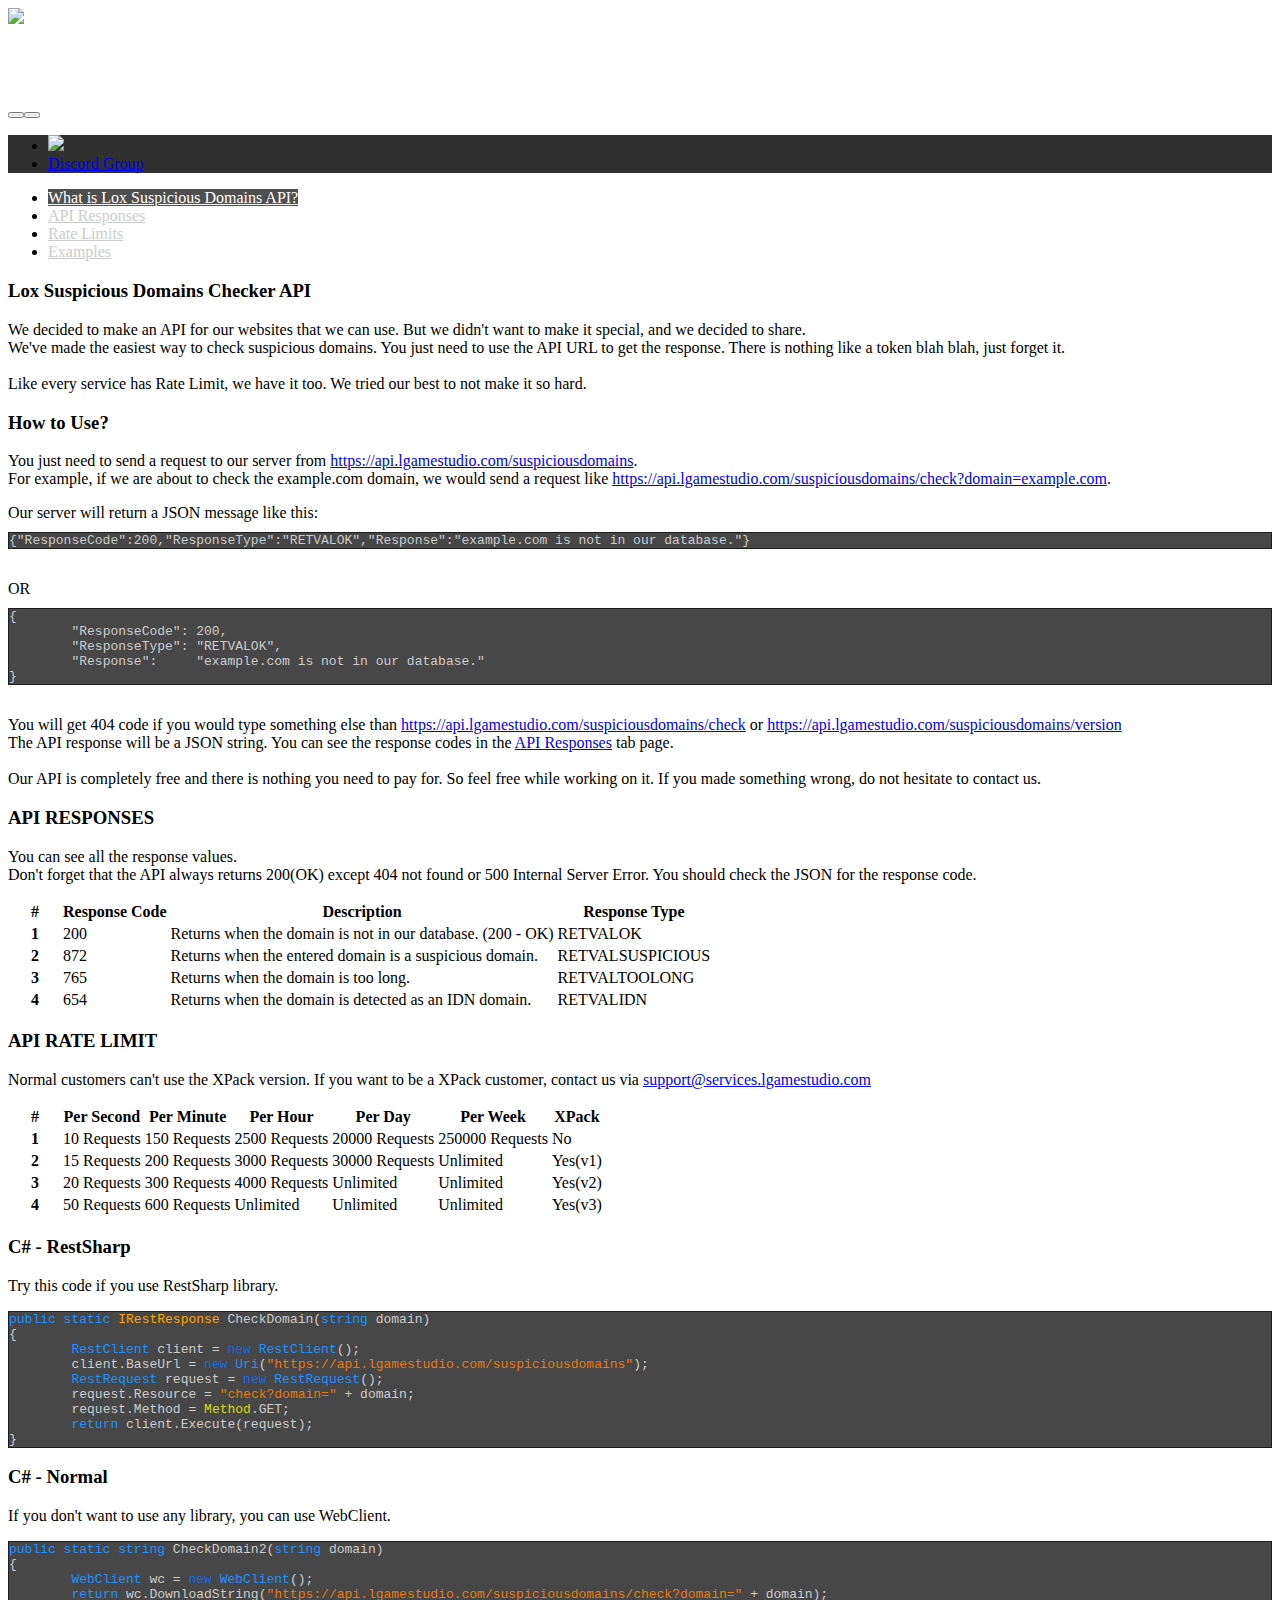
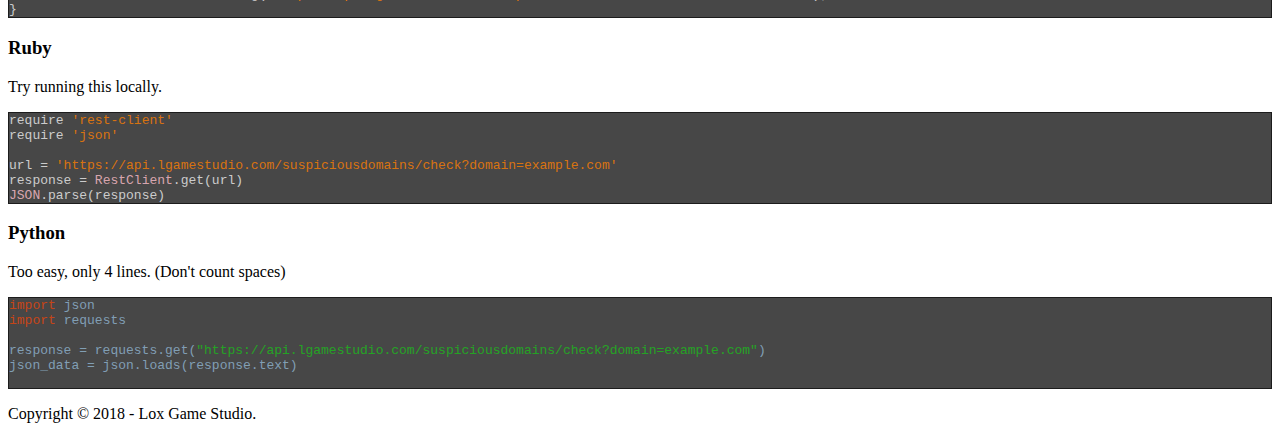
==== apis/suspiciousdomainchecker/index.html @ 8ae9bf9d "Add files via upload" ====
<!DOCTYPE html>
<html>
	<head>
		<title>Lox Game Studio</title>
		<meta charset="utf-16"/>
		<meta http-equiv="Content-Type" content="text/html; charset=utf-16">
		<meta name="viewport" content="width=device-width, initial-scale=1">

		<meta name="description" content="Need help? We are looking forward to helping you.">
		<meta name="keywords" content="Lox Security Bot, Lox Game Studio, Bot, Discord Bot, bot, discord bot, lox bot, Lox Bot, Lox Discord Bots, lox discord bots">
		<meta property="og:title" content="Lox Game Studio" />
		<meta property="og:description" content="Need help? We are looking forward to helping you." />
		<meta property="og:image" content="https://static.lgamestudio.com/loxbotpages.png" />
		<meta property="og:url" content="https://support.lgamestudio.com/bots/492021132938182658" />

		<link rel="icon" href="https://static.lgamestudio.com/general/favicon.ico" type="image/x-icon"/>
		<link href="https://static.lgamestudio.com/general/css/bootstrap.min.css" rel="stylesheet">
		<link href="https://static.lgamestudio.com/general/css/style.css" rel="stylesheet">
		<link href="./style/custom.css" rel="stylesheet">
		<link rel='stylesheet' href='https://cdnjs.cloudflare.com/ajax/libs/bootstrap-select/1.6.2/css/bootstrap-select.min.css'>
		<link rel='stylesheet' href='https://cdnjs.cloudflare.com/ajax/libs/flag-icon-css/0.8.2/css/flag-icon.min.css'>
	</head>
	<body>
		<div class="loader" id="lxloader"><div class="loader-container"></div><img class="loader-img" src="https://static.lgamestudio.com/general/img/loxx.png"/><div class="lds-default"><div></div><div></div><div></div><div></div><div></div><div></div><div></div><div></div><div></div><div></div><div></div><div></div></div></div>
		<div class="lnotifier-container" id="ilnotifier-container"><div class="lnotifier" id="ilnotifier"><h1 class="title" id="lxititle"></h1></br><p class="message" id="lximessage"></p></br><div class="lbuttons"><button class="lbtn lbtnCancel" id="ilbtn-cancel"></button><button class="lbtn lbtnOk" id="ilbtn-ok"></button></div></div></div>
		<div class="site-container" id="isite-container">
			<header>
				<div class="menu">
					<ul>
						<li class=""><img border="0" onclick="location.href = 'https://www.lgamestudio.com';" src="https://static.lgamestudio.com/general/img/loxgamestudio.png"/></li>
						<li class="col-lg-2 col-xs-2"><a href="https://discord.gg/nJdmnK6" target="_blank">Discord Group</a></li>
					</ul>
				</div>
			</header>
			<div class="container-fluid">
				<div class="lxcontainer-fluid-padder">
				<ul class="nav nav-tabs unselectable">
					<li class="active">
						<a  href="#1" data-toggle="tab">What is Lox Suspicious Domains API?</a>
					</li>
					<li>
						<a href="#2" data-toggle="tab">API Responses</a>
					</li>
					<li>
						<a href="#3" data-toggle="tab">Rate Limits</a>
					</li>
					<li>
						<a href="#4" data-toggle="tab">Examples</a>
					</li>
				</ul>
				<div class="tab-content ">
					<div class="tab-pane active lox-tabpanel" id="1">
						<h3 class="lx-panel-h3">Lox Suspicious Domains Checker API</h3>
						<p class="lx-panel-p">We decided to make an API for our websites that we can use. But we didn't want to make it special, and we decided to share.</br>We've made the easiest way to check suspicious domains. You just need to use the API URL to get the response. There is nothing like a token blah blah, just forget it.</br></br>Like every service has Rate Limit, we have it too. We tried our best to not make it so hard.</p>
						<h3 class="lx-panel-h3">How to Use?</h3>
						<p class="lx-panel-p">You just need to send a request to our server from <a href="https://api.lgamestudio.com/suspiciousdomains">https://api.lgamestudio.com/suspiciousdomains</a>.</br>For example, if we are about to check the example.com domain, we would send a request like <a href="https://api.lgamestudio.com/suspiciousdomains/check?domain=example.com">https://api.lgamestudio.com/suspiciousdomains/check?domain=example.com</a>.</p>Our server will return a JSON message like this:</br><pre>{"ResponseCode":200,"ResponseType":"RETVALOK","Response":"example.com is not in our database."}</pre></br>OR</br><pre>
{
	"ResponseCode": 200,
	"ResponseType": "RETVALOK",
	"Response":	"example.com is not in our database."
}</pre></br>You will get 404 code if you would type something else than <a href="https://api.lgamestudio.com/suspiciousdomains/check">https://api.lgamestudio.com/suspiciousdomains/check</a> or <a href="https://api.lgamestudio.com/suspiciousdomains/version">https://api.lgamestudio.com/suspiciousdomains/version</a></br>The API response will be a JSON string. You can see the response codes in the <a href="?selectedtab=apiresp">API Responses</a> tab page.</br></br>Our API is completely free and there is nothing you need to pay for. So feel free while working on it. If you made something wrong, do not hesitate to contact us.
					</div>
					<div class="tab-pane lox-tabpanel" id="2">		
					<h3 class="lx-panel-h3">API RESPONSES</h3>
					<p>You can see all the response values.</br>Don't forget that the API always returns 200(OK) except 404 not found or 500 Internal Server Error. You should check the JSON for the response code.</p>
					<table class="table table-striped table-dark">
					  <thead>
					    <tr>
					      <th scope="col" style="width: 6ch;">#</th>
					      <th scope="col">Response Code</th>
					      <th scope="col">Description</th>
					      <th scope="col">Response Type</th>
					    </tr>
					  </thead>
					  <tbody>
					    <tr>
					      <th scope="row">1</th>
					      <td>200</td>
					      <td>Returns when the domain is not in our database. (200 - OK)</td>
					      <td>RETVALOK</td>
					    </tr>
					    <tr>
					      <th scope="row">2</th>
					      <td>872</td>
					      <td>Returns when the entered domain is a suspicious domain.</td>
					      <td>RETVALSUSPICIOUS</td>
					    </tr>
					    <tr>
					      <th scope="row">3</th>
					      <td>765</td>
					      <td>Returns when the domain is too long.</td>
					      <td>RETVALTOOLONG</td>
					    </tr>
						<tr>
					      <th scope="row">4</th>
					      <td>654</td>
					      <td>Returns when the domain is detected as an IDN domain.</td>
					      <td>RETVALIDN</td>
					    </tr>
					  </tbody>
					</table>
				</div>
				<div class="tab-pane lox-tabpanel" id="3">
					<h3 class="lx-panel-h3">API RATE LIMIT</h3>
					<p class="lx-panel-p">Normal customers can't use the XPack version. If you want to be a XPack customer, contact us via <a href="mailto:support@services.lgamestudio.com">support@services.lgamestudio.com</a></p>
					<table class="table table-striped table-dark">
					  <thead>
					    <tr>
					      <th scope="col" style="width: 6ch;">#</th>
					      <th scope="col">Per Second</th>
					      <th scope="col">Per Minute</th>
					      <th scope="col">Per Hour</th>
					      <th scope="col">Per Day</th>
					      <th scope="col">Per Week</th>
					      <th scope="col">XPack</th>
					    </tr>
					  </thead>
					  <tbody>
					    <tr>
					      <th scope="row">1</th>
					      <td>10 Requests</td>
					      <td>150 Requests</td>
					      <td>2500 Requests</td>
					      <td>20000 Requests</td>
					      <td>250000 Requests</td>
					      <td>No</td>
					    </tr>
					    <tr>
					      <th scope="row">2</th>
					      <td>15 Requests</td>
					      <td>200 Requests</td>
					      <td>3000 Requests</td>
					      <td>30000 Requests</td>
					      <td>Unlimited</td>
					      <td>Yes(v1)</td>
					    </tr>
					    <tr>
					      <th scope="row">3</th>
					      <td>20 Requests</td>
					      <td>300 Requests</td>
					      <td>4000 Requests</td>
					      <td>Unlimited</td>
					      <td>Unlimited</td>
					      <td>Yes(v2)</td>
					    </tr>
					  	<tr>
					      <th scope="row">4</th>
					      <td>50 Requests</td>
					      <td>600 Requests</td>
					      <td>Unlimited</td>
					      <td>Unlimited</td>
					      <td>Unlimited</td>
					      <td>Yes(v3)</td>
					    </tr>
					  </tbody>
					</table>
				</div>
				<div class="tab-pane lox-tabpanel" id="4">
<h3 class="lx-panel-h3">C# - RestSharp</h3>
<p class="lx-panel-p">Try this code if you use RestSharp library.</p>
<pre>
<code class="lox-code-public-static">public static</code> <code class="lox-code-interface">IRestResponse</code> <code class="lox-code-function">CheckDomain(<code class="lox-code-variable">string</code> domain)</code>
{
	<code class="lox-code-class">RestClient</code> client <code class="lox-code-equal">=</code> <code class="lox-code-new">new</code> <code class="lox-code-class">RestClient</code>();
	client.BaseUrl <code class="lox-code-equal">=</code> <code class="lox-code-new">new</code> <code class="lox-code-class">Uri</code>(<code class="lox-code-string">"https://api.lgamestudio.com/suspiciousdomains"</code>);
	<code class="lox-code-class">RestRequest</code> request <code class="lox-code-equal">=</code> <code class="lox-code-new">new</code> <code class="lox-code-class">RestRequest</code>();
	request.Resource <code class="lox-code-equal">=</code> <code class="lox-code-string">"check?domain="</code> + domain;
	request.Method <code class="lox-code-equal">=</code> <code class="lox-code-enum">Method</code>.GET;
	<code class="lox-code-return">return</code> client.Execute(request);
}
</pre>
<h3 class="lx-panel-h3">C# - Normal</h3>
<p class="lx-panel-p">If you don't want to use any library, you can use WebClient.</p>
<pre>
<code class="lox-code-public-static">public static</code> <code class="lox-code-variable">string</code> CheckDomain2(<code class="lox-code-variable">string</code> domain)
{
	<code class="lox-code-class">WebClient</code> wc <code class="lox-code-equal">=</code> <code class="lox-code-new">new</code> <code class="lox-code-class">WebClient</code>();
	<code class="lox-code-return">return</code> wc.DownloadString(<code class="lox-code-string">"https://api.lgamestudio.com/suspiciousdomains/check?domain="</code> + domain);
}
</pre>
<h3 class="lx-panel-h3">Ruby</h3>
<p class="lx-panel-p">Try running this locally.</p>
<pre>
require <code class="lox-code-ruby-string">'rest-client'</code>
require <code class="lox-code-ruby-string">'json'</code>

url = <code class="lox-code-ruby-string">'https://api.lgamestudio.com/suspiciousdomains/check?domain=example.com'</code>
response = <code class="lox-code-ruby-class">RestClient</code>.get(url)
<code class="lox-code-ruby-class">JSON</code>.parse(response)
</pre>
<h3 class="lx-panel-h3">Python</h3>
<p class="lx-panel-p">Too easy, only 4 lines. (Don't count spaces)</p>
<pre>
<code class="lox-code-python-import">import</code> <code class="lox-code-python">json</code>
<code class="lox-code-python-import">import</code> <code class="lox-code-python">requests</code>

<code class="lox-code-python">response = requests.get(<code class="lox-code-python-string">"https://api.lgamestudio.com/suspiciousdomains/check?domain=example.com"</code>)</code>
<code class="lox-code-python">json_data = json.loads(response.text)</code>
				</div>
			</div>
			</div>
			<footer>
				<div class="footer" id="ifooter">
					<p class="copyright loxtokens unselectable" ltoken="copyright">Copyright &copy; 2018 - Lox Game Studio.</p>
				</div>
			</footer>
		</div>
		
		<!-- Placed at the end of the document so the pages load faster -->
		<script type="text/javascript" src="https://static.lgamestudio.com/general/scripts/jquery.min.js"></script>
		<script type="text/javascript" src="https://static.lgamestudio.com/general/scripts/bootstrap.min.js"></script>
		<script type="text/javascript" src="https://static.lgamestudio.com/general/scripts/browserdetector.js"></script>
		<script src='https://cdnjs.cloudflare.com/ajax/libs/bootstrap-select/1.6.2/js/bootstrap-select.min.js'></script>
		<script >$(function () {
				if (!isEdge)
					$('.selectpicker').selectpicker();
			});
		</script>
		<script type="text/javascript" src="https://static.lgamestudio.com/general/scripts/loxcookiemanager.js"></script>
		<script type="text/javascript" src="https://static.lgamestudio.com/general/scripts/urlparameters.js"></script>
		<script type="text/javascript" src="./js/lox_languages.js"></script>
		<script type="text/javascript" src="https://static.lgamestudio.com/general/scripts/loxlanguagecore.js"></script>
		<script type="text/javascript" src="https://static.lgamestudio.com/general/scripts/loxmessagebox.js"></script>
		<script type="text/javascript" src="https://static.lgamestudio.com/general/scripts/main.js"></script>
		<script type="text/javascript" src="./js/custom.js"></script>
	</body>
</html>
---- apis/suspiciousdomainchecker/style/custom.css ----
/*.lxdiagram
{
  max-width: 991px;
}*/

.lx-panel-a-mcl
{
	cursor: pointer;
}

pre{
	background-color: rgba(25,25,25,0.8);
	border: 1px solid rgba(10,10,10,0.7);
	color: #ccc;
	margin-top: 10px;
}

.lox-code-class
{
	color: dodgerblue;
}

.lox-code-variable
{
	color: dodgerblue;
}

.lox-code-public-static
{
	color: dodgerblue;
}

.lox-code-enum
{
	color: rgba(255,255,0,0.8);
}

.lox-code-ruby-string
{
	color: rgba(255, 128,0,0.8);
}

.lox-code-ruby-def
{
	color: orangered;
	font-weight: bold;
}

.lox-code-ruby-class
{
	color: rgba(255,192,203,0.8);
}

.lox-code-python-import
{
	color: rgba(255,69,0,0.7);
}

.lox-code-python
{
	color: rgba(170, 220, 255, 0.6);
}

.lox-code-python-string
{
	color: rgba(0, 255, 0, 0.5);
}

.lox-code-function
{
	color: #ccc;
}

.lox-code-interface
{
	color: orange;
}

.lox-code-return
{
	color: dodgerblue;
}

.lox-code-new
{
	color: rgba(10, 110, 250,0.9);
}

.lox-code-string
{
	color: rgba(255, 128,0,0.9);
}

.lox-code-equal
{
	color: #ccc;
}

.menu ul
{
	background-color: rgba(26,26,26,0.9);
}

.nav-tabs
{
	border-bottom-color: rgba(255,255,255,0.3);
}

.nav-tabs li a
{
	color: #ccc;
}

.nav-tabs li.active a, .nav-tabs li.active a:hover, .nav-tabs li.active a:focus
{
	color: #fff;
	background-color: rgba(35,35,35,0.8);
	border-color: rgba(255,255,255,0.3);
	border-bottom-color: rgba(255,255,255,0.5);
}

.nav-tabs li a:focus, .nav-tabs li a:hover
{
    background-color: rgba(30,30, 30,1);
    border: 1px solid rgba(255,255,255,0.3);
    border-bottom-color: rgba(255,255,255,0.5);
    color: rgba(255,255,255,0.5);
}
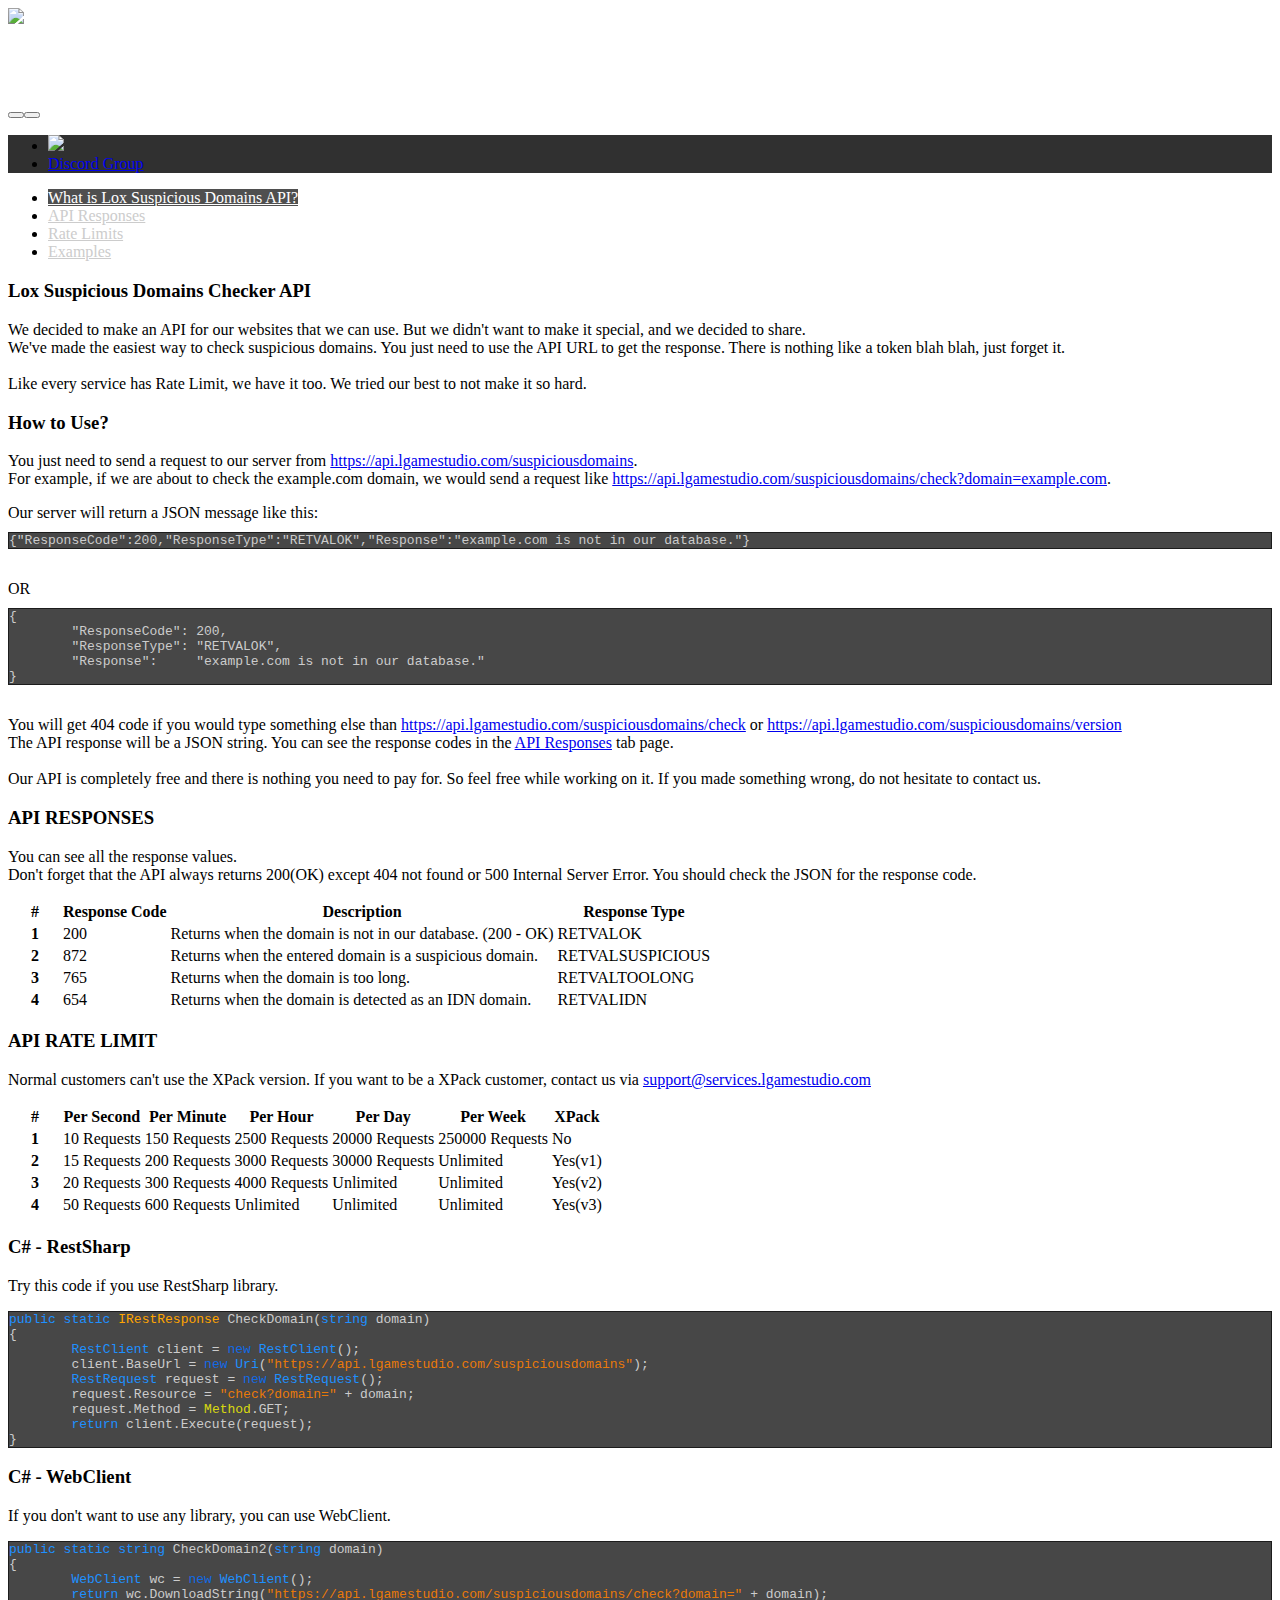
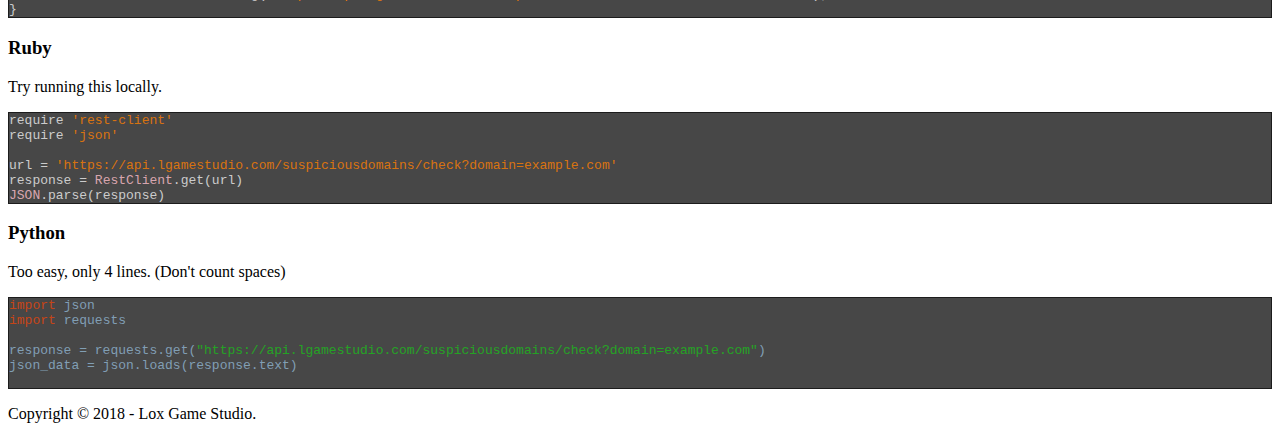
==== commit a6cd6aa0: "Update index.html" ====
--- a/apis/suspiciousdomainchecker/index.html
+++ b/apis/suspiciousdomainchecker/index.html
@@ -1,17 +1,17 @@
 <!DOCTYPE html>
 <html>
 	<head>
-		<title>Lox Game Studio</title>
+		<title>Lox Game Studio - Suspicious Domain Checker API</title>
 		<meta charset="utf-16"/>
 		<meta http-equiv="Content-Type" content="text/html; charset=utf-16">
 		<meta name="viewport" content="width=device-width, initial-scale=1">
 
 		<meta name="description" content="Need help? We are looking forward to helping you.">
-		<meta name="keywords" content="Lox Security Bot, Lox Game Studio, Bot, Discord Bot, bot, discord bot, lox bot, Lox Bot, Lox Discord Bots, lox discord bots">
-		<meta property="og:title" content="Lox Game Studio" />
-		<meta property="og:description" content="Need help? We are looking forward to helping you." />
+		<meta name="keywords" content="Lox API, Suspicious Domain Checker, Lox Security Bot API, Suspicious Domain Checker API">
+		<meta property="og:title" content="Lox Game Studio - Suspicious Domain Checker API" />
+		<meta property="og:description" content="The easiest way to check suspicious domains." />
 		<meta property="og:image" content="https://static.lgamestudio.com/loxbotpages.png" />
-		<meta property="og:url" content="https://support.lgamestudio.com/bots/492021132938182658" />
+		<meta property="og:url" content="https://docs.lgamestudio.com/apis/suspiciousdomainchecker/" />
 
 		<link rel="icon" href="https://static.lgamestudio.com/general/favicon.ico" type="image/x-icon"/>
 		<link href="https://static.lgamestudio.com/general/css/bootstrap.min.css" rel="stylesheet">
@@ -169,7 +169,7 @@
 	<code class="lox-code-return">return</code> client.Execute(request);
 }
 </pre>
-<h3 class="lx-panel-h3">C# - Normal</h3>
+<h3 class="lx-panel-h3">C# - WebClient</h3>
 <p class="lx-panel-p">If you don't want to use any library, you can use WebClient.</p>
 <pre>
 <code class="lox-code-public-static">public static</code> <code class="lox-code-variable">string</code> CheckDomain2(<code class="lox-code-variable">string</code> domain)
@@ -224,4 +224,4 @@
 		<script type="text/javascript" src="https://static.lgamestudio.com/general/scripts/main.js"></script>
 		<script type="text/javascript" src="./js/custom.js"></script>
 	</body>
-</html>+</html>
